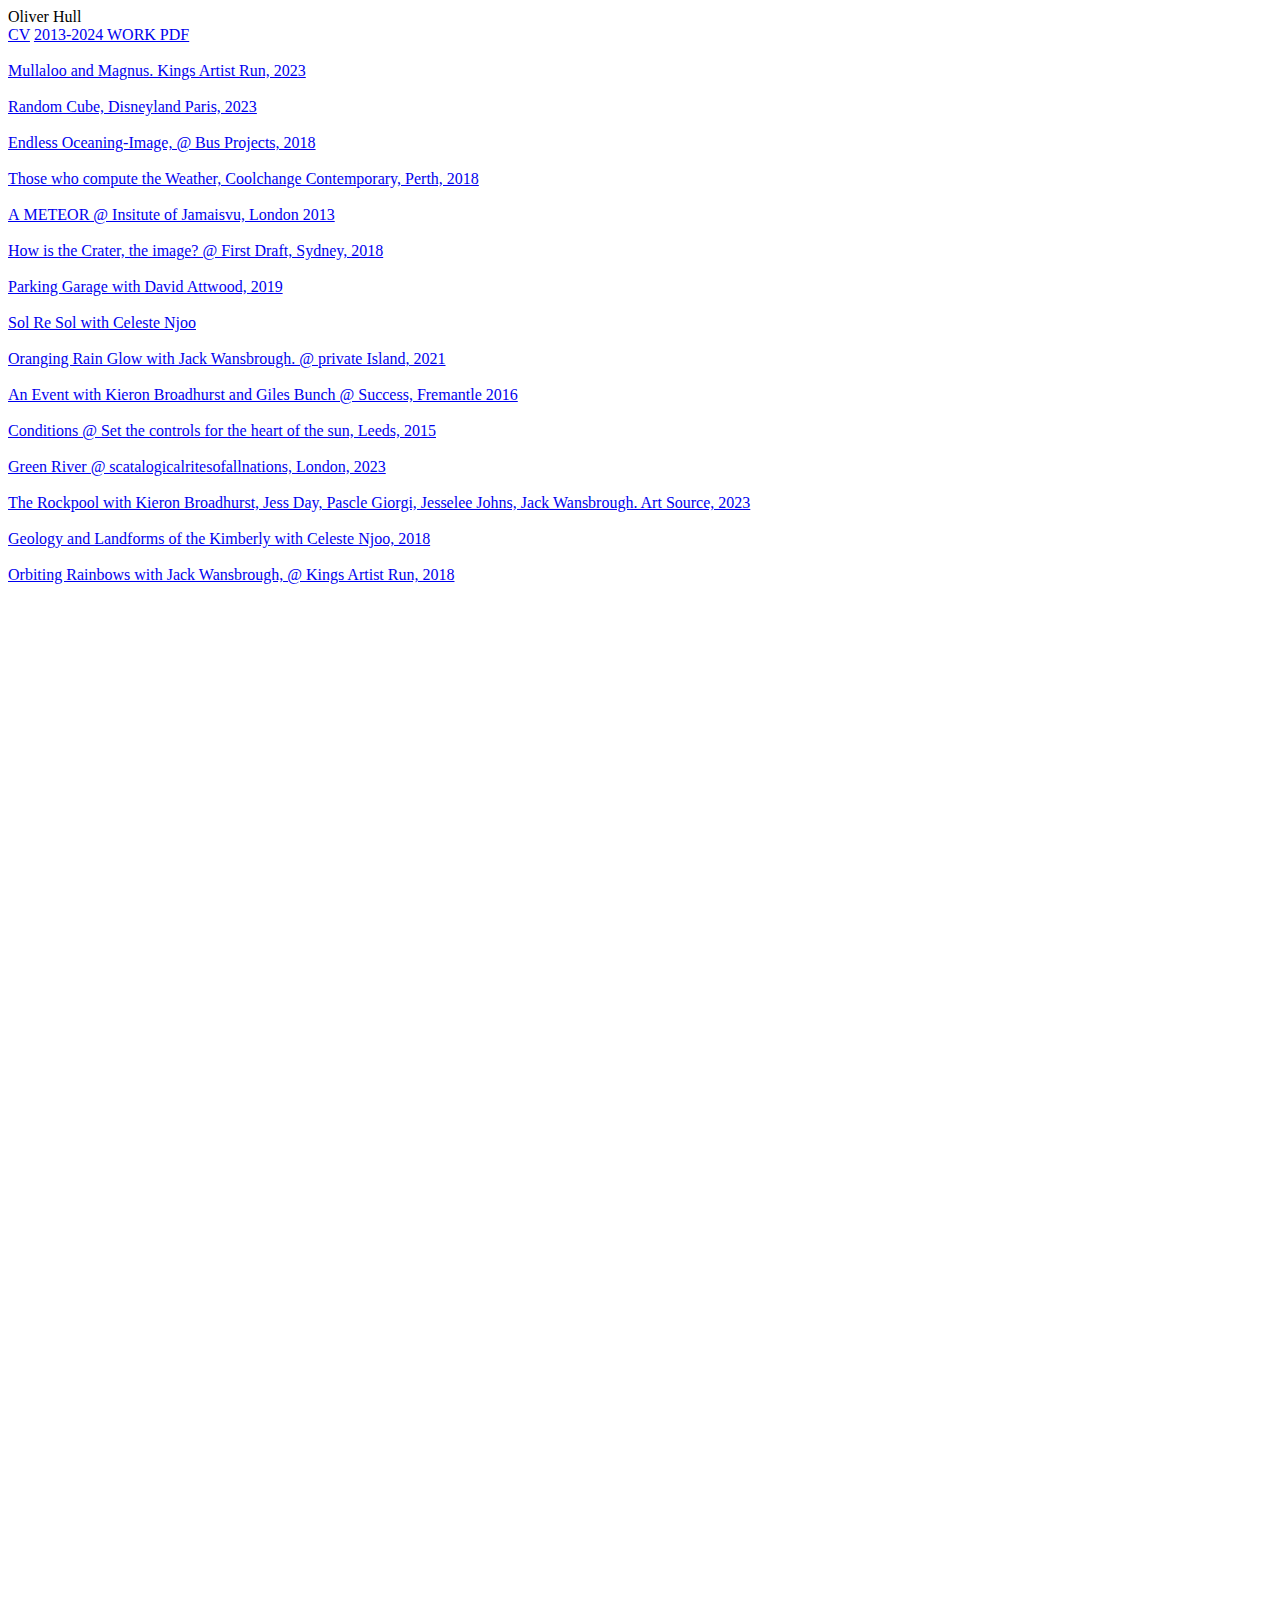
==== index.html @ e9724cec "Add files via upload" ====
<!DOCTYPE html>


<html data-wf-domain="oliverhulls-fantabulous-site.webflow.io" data-wf-page="6644260290586f4cd17d3ff1" data-wf-site="657fd5d346fa2dba9c869942" data-wf-status="1">
    <head>
        <meta charset="utf-8"/>
        <title>Oliver Hull</title>
        <meta content="Oliver Hull" property="og:title"/>
        <meta content="Oliver Hull" property="twitter:title"/>
        <meta content="width=device-width, initial-scale=1" name="viewport"/>
        <meta content="Webflow" name="generator"/>
        <link href="https://cdn.prod.website-files.com/657fd5d346fa2dba9c869942/css/oliverhulls-fantabulous-site.webflow.cbd1f068d.css" rel="stylesheet" type="text/css"/>
        <link href="https://fonts.googleapis.com" rel="preconnect"/>
        <link href="https://fonts.gstatic.com" rel="preconnect" crossorigin="anonymous"/>
        <script src="https://ajax.googleapis.com/ajax/libs/webfont/1.6.26/webfont.js" type="text/javascript"></script>
        <script type="text/javascript">
            WebFont.load({
                google: {
                    families: ["Lato:100,100italic,300,300italic,400,400italic,700,700italic,900,900italic"]
                }
            });
        </script>
        <script>
    let lastSpawnTime = 0;
    const spawnInterval = 2000; // Numbers appear every 2 seconds
    let numberOffset = 0; // Keeps track of vertical stacking

    document.addEventListener("mousemove", () => {
        let now = Date.now();
        if (now - lastSpawnTime < spawnInterval) return; // Controls spawn rate
        lastSpawnTime = now;

        const link = document.createElement("a");
        link.innerText = Math.floor(Math.random() * 10); // Random number (0-9)
        link.href = "https://en.wikipedia.org/wiki/Special:Random"; // Random Wikipedia page
        link.target = "_blank"; // Open in a new tab
        link.className = "background-number";

        // Position numbers in the top-right corner, stacking downward
        link.style.right = "10px"; // Keep them aligned to the right
        link.style.top = `${10 + numberOffset}px`; // Stack numbers downward
        numberOffset += 30; // Increase spacing for each new number

        document.body.appendChild(link);
    });
</script>

<style>
    /* Wikipedia number links */
    .background-number {
        position: absolute; /* Allows them to stack in the top-right */
        font-size: 24px;
        font-weight: bold;
        color: blue; /* Wikipedia-style link color */
        text-decoration: none;
        cursor: pointer;
        z-index: 200000000; /* Extreme z-index so they are always clickable */
    }

    /* Ensures scrolling remains enabled */
    body {
        background-color: white;
        min-height: 200vh; /* Ensures scrolling is possible */
    }
</style>

        <script type="text/javascript">
            !function(o, c) {
                var n = c.documentElement
                  , t = " w-mod-";
                n.className += t + "js",
                ("ontouchstart"in o || o.DocumentTouch && c instanceof DocumentTouch) && (n.className += t + "touch")
            }(window, document);
        </script>
        
    </head>
    <body class="body-2">
        <div class="menu_div_1">
            <div class="menu-block w-clearfix">
                <div class="title">Oliver Hull </div>
                <a href="CV.html" class="menulink">CV</a>
                <a href="#" class="menulink">2013-2024 WORK PDF</a>
                <a href="#" class="menulink">
                    <br/>
                </a>
            </div>
        </div>
        <div class="w-layout-blockcontainer container w-container">
            <a href="#" class="project_link w-inline-block">
                <img src="https://cdn.prod.website-files.com/657fd5d346fa2dba9c869942/667391ae4a3a5f58968bdd79_Oliver_Hull_Kings-ARI_June2023_PhotoSebastianKainey_3500px-2.jpg" loading="lazy" sizes="60vw" srcset="https://cdn.prod.website-files.com/657fd5d346fa2dba9c869942/667391ae4a3a5f58968bdd79_Oliver_Hull_Kings-ARI_June2023_PhotoSebastianKainey_3500px-2-p-500.jpg 500w, https://cdn.prod.website-files.com/657fd5d346fa2dba9c869942/667391ae4a3a5f58968bdd79_Oliver_Hull_Kings-ARI_June2023_PhotoSebastianKainey_3500px-2-p-800.jpg 800w, https://cdn.prod.website-files.com/657fd5d346fa2dba9c869942/667391ae4a3a5f58968bdd79_Oliver_Hull_Kings-ARI_June2023_PhotoSebastianKainey_3500px-2-p-1080.jpg 1080w, https://cdn.prod.website-files.com/657fd5d346fa2dba9c869942/667391ae4a3a5f58968bdd79_Oliver_Hull_Kings-ARI_June2023_PhotoSebastianKainey_3500px-2-p-1600.jpg 1600w, https://cdn.prod.website-files.com/657fd5d346fa2dba9c869942/667391ae4a3a5f58968bdd79_Oliver_Hull_Kings-ARI_June2023_PhotoSebastianKainey_3500px-2-p-2000.jpg 2000w, https://cdn.prod.website-files.com/657fd5d346fa2dba9c869942/667391ae4a3a5f58968bdd79_Oliver_Hull_Kings-ARI_June2023_PhotoSebastianKainey_3500px-2-p-2600.jpg 2600w, https://cdn.prod.website-files.com/657fd5d346fa2dba9c869942/667391ae4a3a5f58968bdd79_Oliver_Hull_Kings-ARI_June2023_PhotoSebastianKainey_3500px-2-p-3200.jpg 3200w, https://cdn.prod.website-files.com/657fd5d346fa2dba9c869942/667391ae4a3a5f58968bdd79_Oliver_Hull_Kings-ARI_June2023_PhotoSebastianKainey_3500px-2.jpg 3500w" alt="" class="front_page_image"/>
                <div class="main_img_text _2 blacktest">Mullaloo and Magnus. Kings Artist Run, 2023</div>
            </a>
            <a href="#" class="project_link w-inline-block">
                <img src="https://cdn.prod.website-files.com/657fd5d346fa2dba9c869942/66738449e3ac6f08f6391ef4_Oliver%20Hull_04_web.JPG" loading="lazy" sizes="60vw" srcset="https://cdn.prod.website-files.com/657fd5d346fa2dba9c869942/66738449e3ac6f08f6391ef4_Oliver%20Hull_04_web-p-500.jpg 500w, https://cdn.prod.website-files.com/657fd5d346fa2dba9c869942/66738449e3ac6f08f6391ef4_Oliver%20Hull_04_web-p-800.jpg 800w, https://cdn.prod.website-files.com/657fd5d346fa2dba9c869942/66738449e3ac6f08f6391ef4_Oliver%20Hull_04_web-p-1080.jpg 1080w, https://cdn.prod.website-files.com/657fd5d346fa2dba9c869942/66738449e3ac6f08f6391ef4_Oliver%20Hull_04_web-p-1600.jpg 1600w, https://cdn.prod.website-files.com/657fd5d346fa2dba9c869942/66738449e3ac6f08f6391ef4_Oliver%20Hull_04_web.JPG 1668w" alt="" class="front_page_image"/>
                <div class="main_img_text _2 blacktest">Random Cube, Disneyland Paris, 2023</div>
            </a>
            <a href="#" class="project_link w-inline-block">
                <img src="https://cdn.prod.website-files.com/657fd5d346fa2dba9c869942/667391eadd7f4a715ec13079_Oliver%20Hull%20-%20Endless%20Oceaning%20-%20image%20-%20Bus%20Projects-015.jpg" loading="lazy" sizes="60vw" srcset="https://cdn.prod.website-files.com/657fd5d346fa2dba9c869942/667391eadd7f4a715ec13079_Oliver%20Hull%20-%20Endless%20Oceaning%20-%20image%20-%20Bus%20Projects-015-p-500.jpg 500w, https://cdn.prod.website-files.com/657fd5d346fa2dba9c869942/667391eadd7f4a715ec13079_Oliver%20Hull%20-%20Endless%20Oceaning%20-%20image%20-%20Bus%20Projects-015-p-800.jpg 800w, https://cdn.prod.website-files.com/657fd5d346fa2dba9c869942/667391eadd7f4a715ec13079_Oliver%20Hull%20-%20Endless%20Oceaning%20-%20image%20-%20Bus%20Projects-015-p-1080.jpg 1080w, https://cdn.prod.website-files.com/657fd5d346fa2dba9c869942/667391eadd7f4a715ec13079_Oliver%20Hull%20-%20Endless%20Oceaning%20-%20image%20-%20Bus%20Projects-015-p-1600.jpg 1600w, https://cdn.prod.website-files.com/657fd5d346fa2dba9c869942/667391eadd7f4a715ec13079_Oliver%20Hull%20-%20Endless%20Oceaning%20-%20image%20-%20Bus%20Projects-015-p-2000.jpg 2000w, https://cdn.prod.website-files.com/657fd5d346fa2dba9c869942/667391eadd7f4a715ec13079_Oliver%20Hull%20-%20Endless%20Oceaning%20-%20image%20-%20Bus%20Projects-015.jpg 2126w" alt="" class="front_page_image"/>
                <div class="main_img_text _2 blacktest">Endless Oceaning-Image, @ Bus Projects, 2018</div>
            </a>
            <a href="#" class="project_link w-inline-block">
                <img src="https://cdn.prod.website-files.com/657fd5d346fa2dba9c869942/6673827488817e87fe5a9631_64_webwindchime.jpg" loading="lazy" sizes="60vw" srcset="https://cdn.prod.website-files.com/657fd5d346fa2dba9c869942/6673827488817e87fe5a9631_64_webwindchime-p-500.jpg 500w, https://cdn.prod.website-files.com/657fd5d346fa2dba9c869942/6673827488817e87fe5a9631_64_webwindchime.jpg 800w" alt="" class="front_page_image"/>
                <div class="main_img_text _2 blacktest">Those who compute the Weather, Coolchange Contemporary, Perth, 2018</div>
            </a>
            <a href="#" class="project_link w-inline-block">
                <img src="https://cdn.prod.website-files.com/657fd5d346fa2dba9c869942/667382755baf6d3729d1010f_rsz_h507_23_119.jpg" loading="lazy" sizes="60vw" srcset="https://cdn.prod.website-files.com/657fd5d346fa2dba9c869942/667382755baf6d3729d1010f_rsz_h507_23_119-p-500.jpg 500w, https://cdn.prod.website-files.com/657fd5d346fa2dba9c869942/667382755baf6d3729d1010f_rsz_h507_23_119.jpg 760w" alt="" class="front_page_image"/>
                <div class="main_img_text _2 blacktest">A METEOR @ Insitute of Jamaisvu, London 2013</div>
            </a>
            <a href="#" class="project_link w-inline-block">
                <img src="https://cdn.prod.website-files.com/657fd5d346fa2dba9c869942/667382773cd4ba666c45fa32_rsz_h509_59_214.jpg" loading="lazy" sizes="60vw" srcset="https://cdn.prod.website-files.com/657fd5d346fa2dba9c869942/667382773cd4ba666c45fa32_rsz_h509_59_214-p-500.jpg 500w, https://cdn.prod.website-files.com/657fd5d346fa2dba9c869942/667382773cd4ba666c45fa32_rsz_h509_59_214.jpg 755w" alt="" class="front_page_image"/>
                <div class="main_img_text _2 blacktest">How is the Crater, the image? @ First Draft, Sydney, 2018</div>
            </a>
            <a href="#" class="project_link w-inline-block">
                <img src="https://cdn.prod.website-files.com/657fd5d346fa2dba9c869942/66739f1f99c815144bf9b92e_Dave5(1).jpg" loading="lazy" sizes="60vw" srcset="https://cdn.prod.website-files.com/657fd5d346fa2dba9c869942/66739f1f99c815144bf9b92e_Dave5(1)-p-500.jpg 500w, https://cdn.prod.website-files.com/657fd5d346fa2dba9c869942/66739f1f99c815144bf9b92e_Dave5(1)-p-800.jpg 800w, https://cdn.prod.website-files.com/657fd5d346fa2dba9c869942/66739f1f99c815144bf9b92e_Dave5(1)-p-1080.jpg 1080w, https://cdn.prod.website-files.com/657fd5d346fa2dba9c869942/66739f1f99c815144bf9b92e_Dave5(1)-p-1600.jpg 1600w, https://cdn.prod.website-files.com/657fd5d346fa2dba9c869942/66739f1f99c815144bf9b92e_Dave5(1).jpg 1657w" alt=""/>
                <div class="main_img_text _2 blacktest">Parking Garage with David Attwood, 2019</div>
            </a>
            <a href="#" class="project_link w-inline-block">
                <img src="https://cdn.prod.website-files.com/657fd5d346fa2dba9c869942/667399362e83bc461531077c_Solresol-GIF_lowres.gif" loading="lazy" width="751" alt="" class="front_page_image"/>
                <div class="main_img_text _2 blacktest">Sol Re Sol with Celeste Njoo</div>
            </a>
            <a href="#" class="project_link w-inline-block">
                <img src="https://cdn.prod.website-files.com/657fd5d346fa2dba9c869942/66738274d2726c1551625fa2_68_Private-Island_Oranging-Rain-Glow_01.jpg" loading="lazy" sizes="60vw" srcset="https://cdn.prod.website-files.com/657fd5d346fa2dba9c869942/66738274d2726c1551625fa2_68_Private-Island_Oranging-Rain-Glow_01-p-500.jpg 500w, https://cdn.prod.website-files.com/657fd5d346fa2dba9c869942/66738274d2726c1551625fa2_68_Private-Island_Oranging-Rain-Glow_01-p-800.jpg 800w, https://cdn.prod.website-files.com/657fd5d346fa2dba9c869942/66738274d2726c1551625fa2_68_Private-Island_Oranging-Rain-Glow_01.jpg 803w" alt="" class="front_page_image"/>
                <div class="main_img_text _2 blacktest">Oranging Rain Glow with Jack Wansbrough. @ private Island, 2021</div>
            </a>
            <a href="#" class="project_link w-inline-block">
                <img src="https://cdn.prod.website-files.com/657fd5d346fa2dba9c869942/667382774869cfded8835301_rsz_h507_50_193.jpg" loading="lazy" sizes="60vw" srcset="https://cdn.prod.website-files.com/657fd5d346fa2dba9c869942/667382774869cfded8835301_rsz_h507_50_193-p-500.jpg 500w, https://cdn.prod.website-files.com/657fd5d346fa2dba9c869942/667382774869cfded8835301_rsz_h507_50_193.jpg 765w" alt="" class="front_page_image"/>
                <div class="main_img_text _2 blacktest">An Event with Kieron Broadhurst and Giles Bunch @ Success, Fremantle 2016</div>
            </a>
            <a href="#" class="project_link w-inline-block">
                <img src="https://cdn.prod.website-files.com/657fd5d346fa2dba9c869942/667392098a4349ccff3517be_rsz_h507_30_153.jpg" loading="lazy" sizes="60vw" srcset="https://cdn.prod.website-files.com/657fd5d346fa2dba9c869942/667392098a4349ccff3517be_rsz_h507_30_153-p-500.jpg 500w, https://cdn.prod.website-files.com/657fd5d346fa2dba9c869942/667392098a4349ccff3517be_rsz_h507_30_153.jpg 765w" alt="" class="front_page_image"/>
                <div class="main_img_text _2 blacktest">Conditions @ Set the controls for the heart of the sun, Leeds, 2015</div>
            </a>
            <a href="#" class="project_link w-inline-block">
                <img src="https://cdn.prod.website-files.com/657fd5d346fa2dba9c869942/667390b2120c2d627a4f93af_scat_web13.JPG" loading="lazy" sizes="60vw" srcset="https://cdn.prod.website-files.com/657fd5d346fa2dba9c869942/667390b2120c2d627a4f93af_scat_web13-p-500.jpg 500w, https://cdn.prod.website-files.com/657fd5d346fa2dba9c869942/667390b2120c2d627a4f93af_scat_web13-p-800.jpg 800w, https://cdn.prod.website-files.com/657fd5d346fa2dba9c869942/667390b2120c2d627a4f93af_scat_web13-p-1080.jpg 1080w, https://cdn.prod.website-files.com/657fd5d346fa2dba9c869942/667390b2120c2d627a4f93af_scat_web13.JPG 1500w" alt="" class="front_page_image"/>
                <div class="main_img_text _2 blacktest">Green River @ scatalogicalritesofallnations, London, 2023 </div>
            </a>
            <a href="#" class="project_link w-inline-block">
                <img src="https://cdn.prod.website-files.com/657fd5d346fa2dba9c869942/6673842ffb5e9e404c780670_The-Rock-Pool_28_web.jpg" loading="lazy" sizes="60vw" srcset="https://cdn.prod.website-files.com/657fd5d346fa2dba9c869942/6673842ffb5e9e404c780670_The-Rock-Pool_28_web-p-500.jpg 500w, https://cdn.prod.website-files.com/657fd5d346fa2dba9c869942/6673842ffb5e9e404c780670_The-Rock-Pool_28_web-p-800.jpg 800w, https://cdn.prod.website-files.com/657fd5d346fa2dba9c869942/6673842ffb5e9e404c780670_The-Rock-Pool_28_web-p-1080.jpg 1080w, https://cdn.prod.website-files.com/657fd5d346fa2dba9c869942/6673842ffb5e9e404c780670_The-Rock-Pool_28_web-p-1600.jpg 1600w, https://cdn.prod.website-files.com/657fd5d346fa2dba9c869942/6673842ffb5e9e404c780670_The-Rock-Pool_28_web-p-2000.jpg 2000w, https://cdn.prod.website-files.com/657fd5d346fa2dba9c869942/6673842ffb5e9e404c780670_The-Rock-Pool_28_web.jpg 2500w" alt="" class="front_page_image"/>
                <div class="main_img_text _2 blacktest">The Rockpool with Kieron Broadhurst, Jess Day, Pascle Giorgi, Jesselee Johns, Jack Wansbrough. Art Source, 2023</div>
            </a>
            <a href="#" class="project_link w-inline-block">
                <img src="https://cdn.prod.website-files.com/657fd5d346fa2dba9c869942/667382793d7a5081fe6ad6c3_PA19Gve.gif" loading="lazy" width="763" alt="" class="front_page_image"/>
                <div class="main_img_text _2 blacktest">Geology and Landforms of the Kimberly with Celeste Njoo, 2018</div>
            </a>
            <a href="#" class="project_link w-inline-block">
                <img src="https://cdn.prod.website-files.com/657fd5d346fa2dba9c869942/6673827760a7043ca4137d6e_rsz_h507_62_226.jpg" loading="lazy" width="763" sizes="60vw" alt="" srcset="https://cdn.prod.website-files.com/657fd5d346fa2dba9c869942/6673827760a7043ca4137d6e_rsz_h507_62_226-p-500.jpg 500w, https://cdn.prod.website-files.com/657fd5d346fa2dba9c869942/6673827760a7043ca4137d6e_rsz_h507_62_226.jpg 760w" class="front_page_image"/>
                <div class="main_img_text _2 blacktest">Orbiting Rainbows with Jack Wansbrough, @ Kings Artist Run, 2018</div>
            </a>
        </div>
        <script src="https://d3e54v103j8qbb.cloudfront.net/js/jquery-3.5.1.min.dc5e7f18c8.js?site=657fd5d346fa2dba9c869942" type="text/javascript" integrity="sha256-9/aliU8dGd2tb6OSsuzixeV4y/faTqgFtohetphbbj0=" crossorigin="anonymous"></script>
        
    </body>
</html>
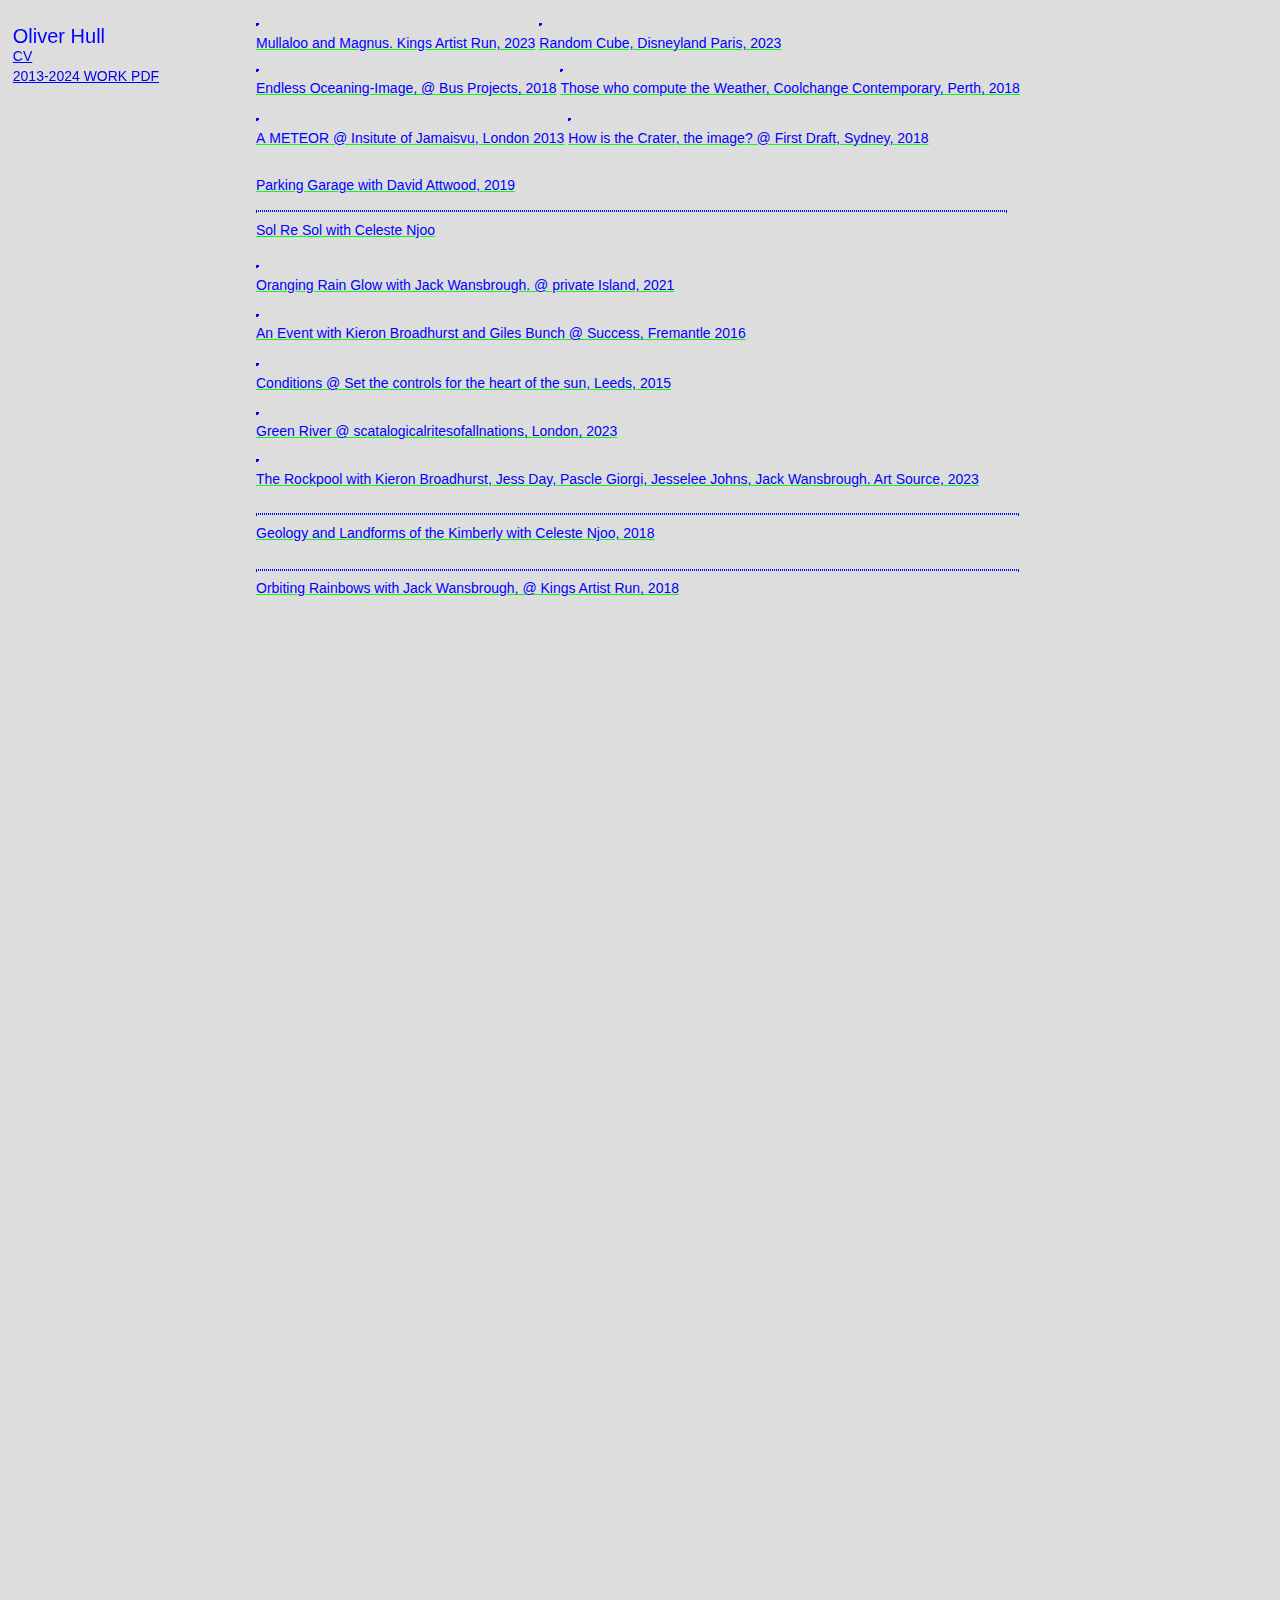
==== commit 9f26f43d: "Update index.html" ====
--- a/index.html
+++ b/index.html
@@ -9,7 +9,7 @@
         <meta content="Oliver Hull" property="twitter:title"/>
         <meta content="width=device-width, initial-scale=1" name="viewport"/>
         <meta content="Webflow" name="generator"/>
-        <link href="https://cdn.prod.website-files.com/657fd5d346fa2dba9c869942/css/oliverhulls-fantabulous-site.webflow.cbd1f068d.css" rel="stylesheet" type="text/css"/>
+        <link href="style.css" rel="stylesheet" type="text/css"/>
         <link href="https://fonts.googleapis.com" rel="preconnect"/>
         <link href="https://fonts.gstatic.com" rel="preconnect" crossorigin="anonymous"/>
         <script src="https://ajax.googleapis.com/ajax/libs/webfont/1.6.26/webfont.js" type="text/javascript"></script>
@@ -57,6 +57,10 @@
         z-index: 200000000; /* Extreme z-index so they are always clickable */
     }
 
+    .menu_div_1 {
+ z-index: 200000000;
+    }
+
     /* Ensures scrolling remains enabled */
     body {
         background-color: white;
@@ -79,7 +83,12 @@
             <div class="menu-block w-clearfix">
                 <div class="title">Oliver Hull </div>
                 <a href="CV.html" class="menulink">CV</a>
-                <a href="#" class="menulink">2013-2024 WORK PDF</a>
+                <a href="https://github.com/Oliverhull/oliverhull.github.io/raw/main/OliverHull_2024_300DPI.pdf" 
+   class="menulink" 
+   target="_blank">
+    2013-2024 WORK PDF
+</a>
+
                 <a href="#" class="menulink">
                     <br/>
                 </a>
--- a/style.css
+++ b/style.css
@@ -0,0 +1,2234 @@
+html {
+  -webkit-text-size-adjust: 100%;
+  -ms-text-size-adjust: 100%;
+  font-family: sans-serif;
+}
+
+body {
+  margin: 0;
+}
+
+article, aside, details, figcaption, figure, footer, header, hgroup, main, menu, nav, section, summary {
+  display: block;
+}
+
+audio, canvas, progress, video {
+  vertical-align: baseline;
+  display: inline-block;
+}
+
+audio:not([controls]) {
+  height: 0;
+  display: none;
+}
+
+[hidden], template {
+  display: none;
+}
+
+a {
+  background-color: #0000;
+}
+
+a:active, a:hover {
+  outline: 0;
+}
+
+abbr[title] {
+  border-bottom: 1px dotted;
+}
+
+b, strong {
+  font-weight: bold;
+}
+
+dfn {
+  font-style: italic;
+}
+
+h1 {
+  margin: .67em 0;
+  font-size: 2em;
+}
+
+mark {
+  color: #000;
+  background: #ff0;
+}
+
+small {
+  font-size: 80%;
+}
+
+sub, sup {
+  vertical-align: baseline;
+  font-size: 75%;
+  line-height: 0;
+  position: relative;
+}
+
+sup {
+  top: -.5em;
+}
+
+sub {
+  bottom: -.25em;
+}
+
+img {
+  border: 0;
+}
+
+svg:not(:root) {
+  overflow: hidden;
+}
+
+hr {
+  box-sizing: content-box;
+  height: 0;
+}
+
+pre {
+  overflow: auto;
+}
+
+code, kbd, pre, samp {
+  font-family: monospace;
+  font-size: 1em;
+}
+
+button, input, optgroup, select, textarea {
+  color: inherit;
+  font: inherit;
+  margin: 0;
+}
+
+button {
+  overflow: visible;
+}
+
+button, select {
+  text-transform: none;
+}
+
+button, html input[type="button"], input[type="reset"] {
+  -webkit-appearance: button;
+  cursor: pointer;
+}
+
+button[disabled], html input[disabled] {
+  cursor: default;
+}
+
+button::-moz-focus-inner, input::-moz-focus-inner {
+  border: 0;
+  padding: 0;
+}
+
+input {
+  line-height: normal;
+}
+
+input[type="checkbox"], input[type="radio"] {
+  box-sizing: border-box;
+  padding: 0;
+}
+
+input[type="number"]::-webkit-inner-spin-button, input[type="number"]::-webkit-outer-spin-button {
+  height: auto;
+}
+
+input[type="search"] {
+  -webkit-appearance: none;
+}
+
+input[type="search"]::-webkit-search-cancel-button, input[type="search"]::-webkit-search-decoration {
+  -webkit-appearance: none;
+}
+
+legend {
+  border: 0;
+  padding: 0;
+}
+
+textarea {
+  overflow: auto;
+}
+
+optgroup {
+  font-weight: bold;
+}
+
+table {
+  border-collapse: collapse;
+  border-spacing: 0;
+}
+
+td, th {
+  padding: 0;
+}
+
+@font-face {
+  font-family: webflow-icons;
+  src: url("[data-uri]") format("truetype");
+  font-weight: normal;
+  font-style: normal;
+}
+
+[class^="w-icon-"], [class*=" w-icon-"] {
+  speak: none;
+  font-variant: normal;
+  text-transform: none;
+  -webkit-font-smoothing: antialiased;
+  -moz-osx-font-smoothing: grayscale;
+  font-style: normal;
+  font-weight: normal;
+  line-height: 1;
+  font-family: webflow-icons !important;
+}
+
+.w-icon-slider-right:before {
+  content: "î˜€";
+}
+
+.w-icon-slider-left:before {
+  content: "î˜";
+}
+
+.w-icon-nav-menu:before {
+  content: "î˜‚";
+}
+
+.w-icon-arrow-down:before, .w-icon-dropdown-toggle:before {
+  content: "î˜ƒ";
+}
+
+.w-icon-file-upload-remove:before {
+  content: "î¤€";
+}
+
+.w-icon-file-upload-icon:before {
+  content: "î¤ƒ";
+}
+
+* {
+  box-sizing: border-box;
+}
+
+html {
+  height: 100%;
+}
+
+body {
+  color: #333;
+  background-color: #fff;
+  min-height: 100%;
+  margin: 0;
+  font-family: Arial, sans-serif;
+  font-size: 14px;
+  line-height: 20px;
+}
+
+img {
+  vertical-align: middle;
+  max-width: 100%;
+  display: inline-block;
+}
+
+html.w-mod-touch * {
+  background-attachment: scroll !important;
+}
+
+.w-block {
+  display: block;
+}
+
+.w-inline-block {
+  max-width: 100%;
+  display: inline-block;
+}
+
+.w-clearfix:before, .w-clearfix:after {
+  content: " ";
+  grid-area: 1 / 1 / 2 / 2;
+  display: table;
+}
+
+.w-clearfix:after {
+  clear: both;
+}
+
+.w-hidden {
+  display: none;
+}
+
+.w-button {
+  color: #fff;
+  line-height: inherit;
+  cursor: pointer;
+  background-color: #3898ec;
+  border: 0;
+  border-radius: 0;
+  padding: 9px 15px;
+  text-decoration: none;
+  display: inline-block;
+}
+
+input.w-button {
+  -webkit-appearance: button;
+}
+
+html[data-w-dynpage] [data-w-cloak] {
+  color: #0000 !important;
+}
+
+.w-code-block {
+  margin: unset;
+}
+
+pre.w-code-block code {
+  all: inherit;
+}
+
+.w-optimization {
+  display: contents;
+}
+
+.w-webflow-badge, .w-webflow-badge > img {
+  box-sizing: unset;
+  width: unset;
+  height: unset;
+  max-height: unset;
+  max-width: unset;
+  min-height: unset;
+  min-width: unset;
+  margin: unset;
+  padding: unset;
+  float: unset;
+  clear: unset;
+  border: unset;
+  border-radius: unset;
+  background: unset;
+  background-image: unset;
+  background-position: unset;
+  background-size: unset;
+  background-repeat: unset;
+  background-origin: unset;
+  background-clip: unset;
+  background-attachment: unset;
+  background-color: unset;
+  box-shadow: unset;
+  transform: unset;
+  direction: unset;
+  font-family: unset;
+  font-weight: unset;
+  color: unset;
+  font-size: unset;
+  line-height: unset;
+  font-style: unset;
+  font-variant: unset;
+  text-align: unset;
+  letter-spacing: unset;
+  -webkit-text-decoration: unset;
+  text-decoration: unset;
+  text-indent: unset;
+  text-transform: unset;
+  list-style-type: unset;
+  text-shadow: unset;
+  vertical-align: unset;
+  cursor: unset;
+  white-space: unset;
+  word-break: unset;
+  word-spacing: unset;
+  word-wrap: unset;
+  transition: unset;
+}
+
+.w-webflow-badge {
+  white-space: nowrap;
+  cursor: pointer;
+  box-shadow: 0 0 0 1px #0000001a, 0 1px 3px #0000001a;
+  visibility: visible !important;
+  opacity: 1 !important;
+  z-index: 2147483647 !important;
+  color: #aaadb0 !important;
+  overflow: unset !important;
+  background-color: #fff !important;
+  border-radius: 3px !important;
+  width: auto !important;
+  height: auto !important;
+  margin: 0 !important;
+  padding: 6px !important;
+  font-size: 12px !important;
+  line-height: 14px !important;
+  text-decoration: none !important;
+  display: inline-block !important;
+  position: fixed !important;
+  inset: auto 12px 12px auto !important;
+  transform: none !important;
+}
+
+.w-webflow-badge > img {
+  position: unset;
+  visibility: unset !important;
+  opacity: 1 !important;
+  vertical-align: middle !important;
+  display: inline-block !important;
+}
+
+h1, h2, h3, h4, h5, h6 {
+  margin-bottom: 10px;
+  font-weight: bold;
+}
+
+h1 {
+  margin-top: 20px;
+  font-size: 38px;
+  line-height: 44px;
+}
+
+h2 {
+  margin-top: 20px;
+  font-size: 32px;
+  line-height: 36px;
+}
+
+h3 {
+  margin-top: 20px;
+  font-size: 24px;
+  line-height: 30px;
+}
+
+h4 {
+  margin-top: 10px;
+  font-size: 18px;
+  line-height: 24px;
+}
+
+h5 {
+  margin-top: 10px;
+  font-size: 14px;
+  line-height: 20px;
+}
+
+h6 {
+  margin-top: 10px;
+  font-size: 12px;
+  line-height: 18px;
+}
+
+p {
+  margin-top: 0;
+  margin-bottom: 10px;
+}
+
+blockquote {
+  border-left: 5px solid #e2e2e2;
+  margin: 0 0 10px;
+  padding: 10px 20px;
+  font-size: 18px;
+  line-height: 22px;
+}
+
+figure {
+  margin: 0 0 10px;
+}
+
+figcaption {
+  text-align: center;
+  margin-top: 5px;
+}
+
+ul, ol {
+  margin-top: 0;
+  margin-bottom: 10px;
+  padding-left: 40px;
+}
+
+.w-list-unstyled {
+  padding-left: 0;
+  list-style: none;
+}
+
+.w-embed:before, .w-embed:after {
+  content: " ";
+  grid-area: 1 / 1 / 2 / 2;
+  display: table;
+}
+
+.w-embed:after {
+  clear: both;
+}
+
+.w-video {
+  width: 100%;
+  padding: 0;
+  position: relative;
+}
+
+.w-video iframe, .w-video object, .w-video embed {
+  border: none;
+  width: 100%;
+  height: 100%;
+  position: absolute;
+  top: 0;
+  left: 0;
+}
+
+fieldset {
+  border: 0;
+  margin: 0;
+  padding: 0;
+}
+
+button, [type="button"], [type="reset"] {
+  cursor: pointer;
+  -webkit-appearance: button;
+  border: 0;
+}
+
+.w-form {
+  margin: 0 0 15px;
+}
+
+.w-form-done {
+  text-align: center;
+  background-color: #ddd;
+  padding: 20px;
+  display: none;
+}
+
+.w-form-fail {
+  background-color: #ffdede;
+  margin-top: 10px;
+  padding: 10px;
+  display: none;
+}
+
+label {
+  margin-bottom: 5px;
+  font-weight: bold;
+  display: block;
+}
+
+.w-input, .w-select {
+  color: #333;
+  vertical-align: middle;
+  background-color: #fff;
+  border: 1px solid #ccc;
+  width: 100%;
+  height: 38px;
+  margin-bottom: 10px;
+  padding: 8px 12px;
+  font-size: 14px;
+  line-height: 1.42857;
+  display: block;
+}
+
+.w-input::placeholder, .w-select::placeholder {
+  color: #999;
+}
+
+.w-input:focus, .w-select:focus {
+  border-color: #3898ec;
+  outline: 0;
+}
+
+.w-input[disabled], .w-select[disabled], .w-input[readonly], .w-select[readonly], fieldset[disabled] .w-input, fieldset[disabled] .w-select {
+  cursor: not-allowed;
+}
+
+.w-input[disabled]:not(.w-input-disabled), .w-select[disabled]:not(.w-input-disabled), .w-input[readonly], .w-select[readonly], fieldset[disabled]:not(.w-input-disabled) .w-input, fieldset[disabled]:not(.w-input-disabled) .w-select {
+  background-color: #eee;
+}
+
+textarea.w-input, textarea.w-select {
+  height: auto;
+}
+
+.w-select {
+  background-color: #f3f3f3;
+}
+
+.w-select[multiple] {
+  height: auto;
+}
+
+.w-form-label {
+  cursor: pointer;
+  margin-bottom: 0;
+  font-weight: normal;
+  display: inline-block;
+}
+
+.w-radio {
+  margin-bottom: 5px;
+  padding-left: 20px;
+  display: block;
+}
+
+.w-radio:before, .w-radio:after {
+  content: " ";
+  grid-area: 1 / 1 / 2 / 2;
+  display: table;
+}
+
+.w-radio:after {
+  clear: both;
+}
+
+.w-radio-input {
+  float: left;
+  margin: 3px 0 0 -20px;
+  line-height: normal;
+}
+
+.w-file-upload {
+  margin-bottom: 10px;
+  display: block;
+}
+
+.w-file-upload-input {
+  opacity: 0;
+  z-index: -100;
+  width: .1px;
+  height: .1px;
+  position: absolute;
+  overflow: hidden;
+}
+
+.w-file-upload-default, .w-file-upload-uploading, .w-file-upload-success {
+  color: #333;
+  display: inline-block;
+}
+
+.w-file-upload-error {
+  margin-top: 10px;
+  display: block;
+}
+
+.w-file-upload-default.w-hidden, .w-file-upload-uploading.w-hidden, .w-file-upload-error.w-hidden, .w-file-upload-success.w-hidden {
+  display: none;
+}
+
+.w-file-upload-uploading-btn {
+  cursor: pointer;
+  background-color: #fafafa;
+  border: 1px solid #ccc;
+  margin: 0;
+  padding: 8px 12px;
+  font-size: 14px;
+  font-weight: normal;
+  display: flex;
+}
+
+.w-file-upload-file {
+  background-color: #fafafa;
+  border: 1px solid #ccc;
+  flex-grow: 1;
+  justify-content: space-between;
+  margin: 0;
+  padding: 8px 9px 8px 11px;
+  display: flex;
+}
+
+.w-file-upload-file-name {
+  font-size: 14px;
+  font-weight: normal;
+  display: block;
+}
+
+.w-file-remove-link {
+  cursor: pointer;
+  width: auto;
+  height: auto;
+  margin-top: 3px;
+  margin-left: 10px;
+  padding: 3px;
+  display: block;
+}
+
+.w-icon-file-upload-remove {
+  margin: auto;
+  font-size: 10px;
+}
+
+.w-file-upload-error-msg {
+  color: #ea384c;
+  padding: 2px 0;
+  display: inline-block;
+}
+
+.w-file-upload-info {
+  padding: 0 12px;
+  line-height: 38px;
+  display: inline-block;
+}
+
+.w-file-upload-label {
+  cursor: pointer;
+  background-color: #fafafa;
+  border: 1px solid #ccc;
+  margin: 0;
+  padding: 8px 12px;
+  font-size: 14px;
+  font-weight: normal;
+  display: inline-block;
+}
+
+.w-icon-file-upload-icon, .w-icon-file-upload-uploading {
+  width: 20px;
+  margin-right: 8px;
+  display: inline-block;
+}
+
+.w-icon-file-upload-uploading {
+  height: 20px;
+}
+
+.w-container {
+  max-width: 940px;
+  margin-left: auto;
+  margin-right: auto;
+}
+
+.w-container:before, .w-container:after {
+  content: " ";
+  grid-area: 1 / 1 / 2 / 2;
+  display: table;
+}
+
+.w-container:after {
+  clear: both;
+}
+
+.w-container .w-row {
+  margin-left: -10px;
+  margin-right: -10px;
+}
+
+.w-row:before, .w-row:after {
+  content: " ";
+  grid-area: 1 / 1 / 2 / 2;
+  display: table;
+}
+
+.w-row:after {
+  clear: both;
+}
+
+.w-row .w-row {
+  margin-left: 0;
+  margin-right: 0;
+}
+
+.w-col {
+  float: left;
+  width: 100%;
+  min-height: 1px;
+  padding-left: 10px;
+  padding-right: 10px;
+  position: relative;
+}
+
+.w-col .w-col {
+  padding-left: 0;
+  padding-right: 0;
+}
+
+.w-col-1 {
+  width: 8.33333%;
+}
+
+.w-col-2 {
+  width: 16.6667%;
+}
+
+.w-col-3 {
+  width: 25%;
+}
+
+.w-col-4 {
+  width: 33.3333%;
+}
+
+.w-col-5 {
+  width: 41.6667%;
+}
+
+.w-col-6 {
+  width: 50%;
+}
+
+.w-col-7 {
+  width: 58.3333%;
+}
+
+.w-col-8 {
+  width: 66.6667%;
+}
+
+.w-col-9 {
+  width: 75%;
+}
+
+.w-col-10 {
+  width: 83.3333%;
+}
+
+.w-col-11 {
+  width: 91.6667%;
+}
+
+.w-col-12 {
+  width: 100%;
+}
+
+.w-hidden-main {
+  display: none !important;
+}
+
+@media screen and (max-width: 991px) {
+  .w-container {
+    max-width: 728px;
+  }
+
+  .w-hidden-main {
+    display: inherit !important;
+  }
+
+  .w-hidden-medium {
+    display: none !important;
+  }
+
+  .w-col-medium-1 {
+    width: 8.33333%;
+  }
+
+  .w-col-medium-2 {
+    width: 16.6667%;
+  }
+
+  .w-col-medium-3 {
+    width: 25%;
+  }
+
+  .w-col-medium-4 {
+    width: 33.3333%;
+  }
+
+  .w-col-medium-5 {
+    width: 41.6667%;
+  }
+
+  .w-col-medium-6 {
+    width: 50%;
+  }
+
+  .w-col-medium-7 {
+    width: 58.3333%;
+  }
+
+  .w-col-medium-8 {
+    width: 66.6667%;
+  }
+
+  .w-col-medium-9 {
+    width: 75%;
+  }
+
+  .w-col-medium-10 {
+    width: 83.3333%;
+  }
+
+  .w-col-medium-11 {
+    width: 91.6667%;
+  }
+
+  .w-col-medium-12 {
+    width: 100%;
+  }
+
+  .w-col-stack {
+    width: 100%;
+    left: auto;
+    right: auto;
+  }
+}
+
+@media screen and (max-width: 767px) {
+  .w-hidden-main, .w-hidden-medium {
+    display: inherit !important;
+  }
+
+  .w-hidden-small {
+    display: none !important;
+  }
+
+  .w-row, .w-container .w-row {
+    margin-left: 0;
+    margin-right: 0;
+  }
+
+  .w-col {
+    width: 100%;
+    left: auto;
+    right: auto;
+  }
+
+  .w-col-small-1 {
+    width: 8.33333%;
+  }
+
+  .w-col-small-2 {
+    width: 16.6667%;
+  }
+
+  .w-col-small-3 {
+    width: 25%;
+  }
+
+  .w-col-small-4 {
+    width: 33.3333%;
+  }
+
+  .w-col-small-5 {
+    width: 41.6667%;
+  }
+
+  .w-col-small-6 {
+    width: 50%;
+  }
+
+  .w-col-small-7 {
+    width: 58.3333%;
+  }
+
+  .w-col-small-8 {
+    width: 66.6667%;
+  }
+
+  .w-col-small-9 {
+    width: 75%;
+  }
+
+  .w-col-small-10 {
+    width: 83.3333%;
+  }
+
+  .w-col-small-11 {
+    width: 91.6667%;
+  }
+
+  .w-col-small-12 {
+    width: 100%;
+  }
+}
+
+@media screen and (max-width: 479px) {
+  .w-container {
+    max-width: none;
+  }
+
+  .w-hidden-main, .w-hidden-medium, .w-hidden-small {
+    display: inherit !important;
+  }
+
+  .w-hidden-tiny {
+    display: none !important;
+  }
+
+  .w-col {
+    width: 100%;
+  }
+
+  .w-col-tiny-1 {
+    width: 8.33333%;
+  }
+
+  .w-col-tiny-2 {
+    width: 16.6667%;
+  }
+
+  .w-col-tiny-3 {
+    width: 25%;
+  }
+
+  .w-col-tiny-4 {
+    width: 33.3333%;
+  }
+
+  .w-col-tiny-5 {
+    width: 41.6667%;
+  }
+
+  .w-col-tiny-6 {
+    width: 50%;
+  }
+
+  .w-col-tiny-7 {
+    width: 58.3333%;
+  }
+
+  .w-col-tiny-8 {
+    width: 66.6667%;
+  }
+
+  .w-col-tiny-9 {
+    width: 75%;
+  }
+
+  .w-col-tiny-10 {
+    width: 83.3333%;
+  }
+
+  .w-col-tiny-11 {
+    width: 91.6667%;
+  }
+
+  .w-col-tiny-12 {
+    width: 100%;
+  }
+}
+
+.w-widget {
+  position: relative;
+}
+
+.w-widget-map {
+  width: 100%;
+  height: 400px;
+}
+
+.w-widget-map label {
+  width: auto;
+  display: inline;
+}
+
+.w-widget-map img {
+  max-width: inherit;
+}
+
+.w-widget-map .gm-style-iw {
+  text-align: center;
+}
+
+.w-widget-map .gm-style-iw > button {
+  display: none !important;
+}
+
+.w-widget-twitter {
+  overflow: hidden;
+}
+
+.w-widget-twitter-count-shim {
+  vertical-align: top;
+  text-align: center;
+  background: #fff;
+  border: 1px solid #758696;
+  border-radius: 3px;
+  width: 28px;
+  height: 20px;
+  display: inline-block;
+  position: relative;
+}
+
+.w-widget-twitter-count-shim * {
+  pointer-events: none;
+  -webkit-user-select: none;
+  user-select: none;
+}
+
+.w-widget-twitter-count-shim .w-widget-twitter-count-inner {
+  text-align: center;
+  color: #999;
+  font-family: serif;
+  font-size: 15px;
+  line-height: 12px;
+  position: relative;
+}
+
+.w-widget-twitter-count-shim .w-widget-twitter-count-clear {
+  display: block;
+  position: relative;
+}
+
+.w-widget-twitter-count-shim.w--large {
+  width: 36px;
+  height: 28px;
+}
+
+.w-widget-twitter-count-shim.w--large .w-widget-twitter-count-inner {
+  font-size: 18px;
+  line-height: 18px;
+}
+
+.w-widget-twitter-count-shim:not(.w--vertical) {
+  margin-left: 5px;
+  margin-right: 8px;
+}
+
+.w-widget-twitter-count-shim:not(.w--vertical).w--large {
+  margin-left: 6px;
+}
+
+.w-widget-twitter-count-shim:not(.w--vertical):before, .w-widget-twitter-count-shim:not(.w--vertical):after {
+  content: " ";
+  pointer-events: none;
+  border: solid #0000;
+  width: 0;
+  height: 0;
+  position: absolute;
+  top: 50%;
+  left: 0;
+}
+
+.w-widget-twitter-count-shim:not(.w--vertical):before {
+  border-width: 4px;
+  border-color: #75869600 #5d6c7b #75869600 #75869600;
+  margin-top: -4px;
+  margin-left: -9px;
+}
+
+.w-widget-twitter-count-shim:not(.w--vertical).w--large:before {
+  border-width: 5px;
+  margin-top: -5px;
+  margin-left: -10px;
+}
+
+.w-widget-twitter-count-shim:not(.w--vertical):after {
+  border-width: 4px;
+  border-color: #fff0 #fff #fff0 #fff0;
+  margin-top: -4px;
+  margin-left: -8px;
+}
+
+.w-widget-twitter-count-shim:not(.w--vertical).w--large:after {
+  border-width: 5px;
+  margin-top: -5px;
+  margin-left: -9px;
+}
+
+.w-widget-twitter-count-shim.w--vertical {
+  width: 61px;
+  height: 33px;
+  margin-bottom: 8px;
+}
+
+.w-widget-twitter-count-shim.w--vertical:before, .w-widget-twitter-count-shim.w--vertical:after {
+  content: " ";
+  pointer-events: none;
+  border: solid #0000;
+  width: 0;
+  height: 0;
+  position: absolute;
+  top: 100%;
+  left: 50%;
+}
+
+.w-widget-twitter-count-shim.w--vertical:before {
+  border-width: 5px;
+  border-color: #5d6c7b #75869600 #75869600;
+  margin-left: -5px;
+}
+
+.w-widget-twitter-count-shim.w--vertical:after {
+  border-width: 4px;
+  border-color: #fff #fff0 #fff0;
+  margin-left: -4px;
+}
+
+.w-widget-twitter-count-shim.w--vertical .w-widget-twitter-count-inner {
+  font-size: 18px;
+  line-height: 22px;
+}
+
+.w-widget-twitter-count-shim.w--vertical.w--large {
+  width: 76px;
+}
+
+.w-background-video {
+  color: #fff;
+  height: 500px;
+  position: relative;
+  overflow: hidden;
+}
+
+.w-background-video > video {
+  object-fit: cover;
+  z-index: -100;
+  background-position: 50%;
+  background-size: cover;
+  width: 100%;
+  height: 100%;
+  margin: auto;
+  position: absolute;
+  inset: -100%;
+}
+
+.w-background-video > video::-webkit-media-controls-start-playback-button {
+  -webkit-appearance: none;
+  display: none !important;
+}
+
+.w-background-video--control {
+  background-color: #0000;
+  padding: 0;
+  position: absolute;
+  bottom: 1em;
+  right: 1em;
+}
+
+.w-background-video--control > [hidden] {
+  display: none !important;
+}
+
+.w-slider {
+  text-align: center;
+  clear: both;
+  -webkit-tap-highlight-color: #0000;
+  tap-highlight-color: #0000;
+  background: #ddd;
+  height: 300px;
+  position: relative;
+}
+
+.w-slider-mask {
+  z-index: 1;
+  white-space: nowrap;
+  height: 100%;
+  display: block;
+  position: relative;
+  left: 0;
+  right: 0;
+  overflow: hidden;
+}
+
+.w-slide {
+  vertical-align: top;
+  white-space: normal;
+  text-align: left;
+  width: 100%;
+  height: 100%;
+  display: inline-block;
+  position: relative;
+}
+
+.w-slider-nav {
+  z-index: 2;
+  text-align: center;
+  -webkit-tap-highlight-color: #0000;
+  tap-highlight-color: #0000;
+  height: 40px;
+  margin: auto;
+  padding-top: 10px;
+  position: absolute;
+  inset: auto 0 0;
+}
+
+.w-slider-nav.w-round > div {
+  border-radius: 100%;
+}
+
+.w-slider-nav.w-num > div {
+  font-size: inherit;
+  line-height: inherit;
+  width: auto;
+  height: auto;
+  padding: .2em .5em;
+}
+
+.w-slider-nav.w-shadow > div {
+  box-shadow: 0 0 3px #3336;
+}
+
+.w-slider-nav-invert {
+  color: #fff;
+}
+
+.w-slider-nav-invert > div {
+  background-color: #2226;
+}
+
+.w-slider-nav-invert > div.w-active {
+  background-color: #222;
+}
+
+.w-slider-dot {
+  cursor: pointer;
+  background-color: #fff6;
+  width: 1em;
+  height: 1em;
+  margin: 0 3px .5em;
+  transition: background-color .1s, color .1s;
+  display: inline-block;
+  position: relative;
+}
+
+.w-slider-dot.w-active {
+  background-color: #fff;
+}
+
+.w-slider-dot:focus {
+  outline: none;
+  box-shadow: 0 0 0 2px #fff;
+}
+
+.w-slider-dot:focus.w-active {
+  box-shadow: none;
+}
+
+.w-slider-arrow-left, .w-slider-arrow-right {
+  cursor: pointer;
+  color: #fff;
+  -webkit-tap-highlight-color: #0000;
+  tap-highlight-color: #0000;
+  -webkit-user-select: none;
+  user-select: none;
+  width: 80px;
+  margin: auto;
+  font-size: 40px;
+  position: absolute;
+  inset: 0;
+  overflow: hidden;
+}
+
+.w-slider-arrow-left [class^="w-icon-"], .w-slider-arrow-right [class^="w-icon-"], .w-slider-arrow-left [class*=" w-icon-"], .w-slider-arrow-right [class*=" w-icon-"] {
+  position: absolute;
+}
+
+.w-slider-arrow-left:focus, .w-slider-arrow-right:focus {
+  outline: 0;
+}
+
+.w-slider-arrow-left {
+  z-index: 3;
+  right: auto;
+}
+
+.w-slider-arrow-right {
+  z-index: 4;
+  left: auto;
+}
+
+.w-icon-slider-left, .w-icon-slider-right {
+  width: 1em;
+  height: 1em;
+  margin: auto;
+  inset: 0;
+}
+
+.w-slider-aria-label {
+  clip: rect(0 0 0 0);
+  border: 0;
+  width: 1px;
+  height: 1px;
+  margin: -1px;
+  padding: 0;
+  position: absolute;
+  overflow: hidden;
+}
+
+.w-slider-force-show {
+  display: block !important;
+}
+
+.w-dropdown {
+  text-align: left;
+  z-index: 900;
+  margin-left: auto;
+  margin-right: auto;
+  display: inline-block;
+  position: relative;
+}
+
+.w-dropdown-btn, .w-dropdown-toggle, .w-dropdown-link {
+  vertical-align: top;
+  color: #222;
+  text-align: left;
+  white-space: nowrap;
+  margin-left: auto;
+  margin-right: auto;
+  padding: 20px;
+  text-decoration: none;
+  position: relative;
+}
+
+.w-dropdown-toggle {
+  -webkit-user-select: none;
+  user-select: none;
+  cursor: pointer;
+  padding-right: 40px;
+  display: inline-block;
+}
+
+.w-dropdown-toggle:focus {
+  outline: 0;
+}
+
+.w-icon-dropdown-toggle {
+  width: 1em;
+  height: 1em;
+  margin: auto 20px auto auto;
+  position: absolute;
+  top: 0;
+  bottom: 0;
+  right: 0;
+}
+
+.w-dropdown-list {
+  background: #ddd;
+  min-width: 100%;
+  display: none;
+  position: absolute;
+}
+
+.w-dropdown-list.w--open {
+  display: block;
+}
+
+.w-dropdown-link {
+  color: #222;
+  padding: 10px 20px;
+  display: block;
+}
+
+.w-dropdown-link.w--current {
+  color: #0082f3;
+}
+
+.w-dropdown-link:focus {
+  outline: 0;
+}
+
+@media screen and (max-width: 767px) {
+  .w-nav-brand {
+    padding-left: 10px;
+  }
+}
+
+.w-lightbox-backdrop {
+  cursor: auto;
+  letter-spacing: normal;
+  text-indent: 0;
+  text-shadow: none;
+  text-transform: none;
+  visibility: visible;
+  white-space: normal;
+  word-break: normal;
+  word-spacing: normal;
+  word-wrap: normal;
+  color: #fff;
+  text-align: center;
+  z-index: 2000;
+  opacity: 0;
+  -webkit-user-select: none;
+  -moz-user-select: none;
+  -webkit-tap-highlight-color: transparent;
+  background: #000000e6;
+  outline: 0;
+  font-family: Helvetica Neue, Helvetica, Ubuntu, Segoe UI, Verdana, sans-serif;
+  font-size: 17px;
+  font-style: normal;
+  font-weight: 300;
+  line-height: 1.2;
+  list-style: disc;
+  position: fixed;
+  inset: 0;
+  -webkit-transform: translate(0);
+}
+
+.w-lightbox-backdrop, .w-lightbox-container {
+  -webkit-overflow-scrolling: touch;
+  height: 100%;
+  overflow: auto;
+}
+
+.w-lightbox-content {
+  height: 100vh;
+  position: relative;
+  overflow: hidden;
+}
+
+.w-lightbox-view {
+  opacity: 0;
+  width: 100vw;
+  height: 100vh;
+  position: absolute;
+}
+
+.w-lightbox-view:before {
+  content: "";
+  height: 100vh;
+}
+
+.w-lightbox-group, .w-lightbox-group .w-lightbox-view, .w-lightbox-group .w-lightbox-view:before {
+  height: 86vh;
+}
+
+.w-lightbox-frame, .w-lightbox-view:before {
+  vertical-align: middle;
+  display: inline-block;
+}
+
+.w-lightbox-figure {
+  margin: 0;
+  position: relative;
+}
+
+.w-lightbox-group .w-lightbox-figure {
+  cursor: pointer;
+}
+
+.w-lightbox-img {
+  width: auto;
+  max-width: none;
+  height: auto;
+}
+
+.w-lightbox-image {
+  float: none;
+  max-width: 100vw;
+  max-height: 100vh;
+  display: block;
+}
+
+.w-lightbox-group .w-lightbox-image {
+  max-height: 86vh;
+}
+
+.w-lightbox-caption {
+  text-align: left;
+  text-overflow: ellipsis;
+  white-space: nowrap;
+  background: #0006;
+  padding: .5em 1em;
+  position: absolute;
+  bottom: 0;
+  left: 0;
+  right: 0;
+  overflow: hidden;
+}
+
+.w-lightbox-embed {
+  width: 100%;
+  height: 100%;
+  position: absolute;
+  inset: 0;
+}
+
+.w-lightbox-control {
+  cursor: pointer;
+  background-position: center;
+  background-repeat: no-repeat;
+  background-size: 24px;
+  width: 4em;
+  transition: all .3s;
+  position: absolute;
+  top: 0;
+}
+
+.w-lightbox-left {
+  background-image: url("[data-uri]");
+  display: none;
+  bottom: 0;
+  left: 0;
+}
+
+.w-lightbox-right {
+  background-image: url("[data-uri]");
+  display: none;
+  bottom: 0;
+  right: 0;
+}
+
+.w-lightbox-close {
+  background-image: url("[data-uri]");
+  background-size: 18px;
+  height: 2.6em;
+  right: 0;
+}
+
+.w-lightbox-strip {
+  white-space: nowrap;
+  padding: 0 1vh;
+  line-height: 0;
+  position: absolute;
+  bottom: 0;
+  left: 0;
+  right: 0;
+  overflow: auto hidden;
+}
+
+.w-lightbox-item {
+  box-sizing: content-box;
+  cursor: pointer;
+  width: 10vh;
+  padding: 2vh 1vh;
+  display: inline-block;
+  -webkit-transform: translate3d(0, 0, 0);
+}
+
+.w-lightbox-active {
+  opacity: .3;
+}
+
+.w-lightbox-thumbnail {
+  background: #222;
+  height: 10vh;
+  position: relative;
+  overflow: hidden;
+}
+
+.w-lightbox-thumbnail-image {
+  position: absolute;
+  top: 0;
+  left: 0;
+}
+
+.w-lightbox-thumbnail .w-lightbox-tall {
+  width: 100%;
+  top: 50%;
+  transform: translate(0, -50%);
+}
+
+.w-lightbox-thumbnail .w-lightbox-wide {
+  height: 100%;
+  left: 50%;
+  transform: translate(-50%);
+}
+
+.w-lightbox-spinner {
+  box-sizing: border-box;
+  border: 5px solid #0006;
+  border-radius: 50%;
+  width: 40px;
+  height: 40px;
+  margin-top: -20px;
+  margin-left: -20px;
+  animation: .8s linear infinite spin;
+  position: absolute;
+  top: 50%;
+  left: 50%;
+}
+
+.w-lightbox-spinner:after {
+  content: "";
+  border: 3px solid #0000;
+  border-bottom-color: #fff;
+  border-radius: 50%;
+  position: absolute;
+  inset: -4px;
+}
+
+.w-lightbox-hide {
+  display: none;
+}
+
+.w-lightbox-noscroll {
+  overflow: hidden;
+}
+
+@media (min-width: 768px) {
+  .w-lightbox-content {
+    height: 96vh;
+    margin-top: 2vh;
+  }
+
+  .w-lightbox-view, .w-lightbox-view:before {
+    height: 96vh;
+  }
+
+  .w-lightbox-group, .w-lightbox-group .w-lightbox-view, .w-lightbox-group .w-lightbox-view:before {
+    height: 84vh;
+  }
+
+  .w-lightbox-image {
+    max-width: 96vw;
+    max-height: 96vh;
+  }
+
+  .w-lightbox-group .w-lightbox-image {
+    max-width: 82.3vw;
+    max-height: 84vh;
+  }
+
+  .w-lightbox-left, .w-lightbox-right {
+    opacity: .5;
+    display: block;
+  }
+
+  .w-lightbox-close {
+    opacity: .8;
+  }
+
+  .w-lightbox-control:hover {
+    opacity: 1;
+  }
+}
+
+.w-lightbox-inactive, .w-lightbox-inactive:hover {
+  opacity: 0;
+}
+
+.w-richtext:before, .w-richtext:after {
+  content: " ";
+  grid-area: 1 / 1 / 2 / 2;
+  display: table;
+}
+
+.w-richtext:after {
+  clear: both;
+}
+
+.w-richtext[contenteditable="true"]:before, .w-richtext[contenteditable="true"]:after {
+  white-space: initial;
+}
+
+.w-richtext ol, .w-richtext ul {
+  overflow: hidden;
+}
+
+.w-richtext .w-richtext-figure-selected.w-richtext-figure-type-video div:after, .w-richtext .w-richtext-figure-selected[data-rt-type="video"] div:after, .w-richtext .w-richtext-figure-selected.w-richtext-figure-type-image div, .w-richtext .w-richtext-figure-selected[data-rt-type="image"] div {
+  outline: 2px solid #2895f7;
+}
+
+.w-richtext figure.w-richtext-figure-type-video > div:after, .w-richtext figure[data-rt-type="video"] > div:after {
+  content: "";
+  display: none;
+  position: absolute;
+  inset: 0;
+}
+
+.w-richtext figure {
+  max-width: 60%;
+  position: relative;
+}
+
+.w-richtext figure > div:before {
+  cursor: default !important;
+}
+
+.w-richtext figure img {
+  width: 100%;
+}
+
+.w-richtext figure figcaption.w-richtext-figcaption-placeholder {
+  opacity: .6;
+}
+
+.w-richtext figure div {
+  color: #0000;
+  font-size: 0;
+}
+
+.w-richtext figure.w-richtext-figure-type-image, .w-richtext figure[data-rt-type="image"] {
+  display: table;
+}
+
+.w-richtext figure.w-richtext-figure-type-image > div, .w-richtext figure[data-rt-type="image"] > div {
+  display: inline-block;
+}
+
+.w-richtext figure.w-richtext-figure-type-image > figcaption, .w-richtext figure[data-rt-type="image"] > figcaption {
+  caption-side: bottom;
+  display: table-caption;
+}
+
+.w-richtext figure.w-richtext-figure-type-video, .w-richtext figure[data-rt-type="video"] {
+  width: 60%;
+  height: 0;
+}
+
+.w-richtext figure.w-richtext-figure-type-video iframe, .w-richtext figure[data-rt-type="video"] iframe {
+  width: 100%;
+  height: 100%;
+  position: absolute;
+  top: 0;
+  left: 0;
+}
+
+.w-richtext figure.w-richtext-figure-type-video > div, .w-richtext figure[data-rt-type="video"] > div {
+  width: 100%;
+}
+
+.w-richtext figure.w-richtext-align-center {
+  clear: both;
+  margin-left: auto;
+  margin-right: auto;
+}
+
+.w-richtext figure.w-richtext-align-center.w-richtext-figure-type-image > div, .w-richtext figure.w-richtext-align-center[data-rt-type="image"] > div {
+  max-width: 100%;
+}
+
+.w-richtext figure.w-richtext-align-normal {
+  clear: both;
+}
+
+.w-richtext figure.w-richtext-align-fullwidth {
+  text-align: center;
+  clear: both;
+  width: 100%;
+  max-width: 100%;
+  margin-left: auto;
+  margin-right: auto;
+  display: block;
+}
+
+.w-richtext figure.w-richtext-align-fullwidth > div {
+  padding-bottom: inherit;
+  display: inline-block;
+}
+
+.w-richtext figure.w-richtext-align-fullwidth > figcaption {
+  display: block;
+}
+
+.w-richtext figure.w-richtext-align-floatleft {
+  float: left;
+  clear: none;
+  margin-right: 15px;
+}
+
+.w-richtext figure.w-richtext-align-floatright {
+  float: right;
+  clear: none;
+  margin-left: 15px;
+}
+
+.w-nav {
+  z-index: 1000;
+  background: #ddd;
+  position: relative;
+}
+
+.w-nav:before, .w-nav:after {
+  content: " ";
+  grid-area: 1 / 1 / 2 / 2;
+  display: table;
+}
+
+.w-nav:after {
+  clear: both;
+}
+
+.w-nav-brand {
+  float: left;
+  color: #333;
+  text-decoration: none;
+  position: relative;
+}
+
+.w-nav-link {
+  vertical-align: top;
+  color: #222;
+  text-align: left;
+  margin-left: auto;
+  margin-right: auto;
+  padding: 20px;
+  text-decoration: none;
+  display: inline-block;
+  position: relative;
+}
+
+.w-nav-link.w--current {
+  color: #0082f3;
+}
+
+.w-nav-menu {
+  float: right;
+  position: relative;
+}
+
+[data-nav-menu-open] {
+  text-align: center;
+  background: #c8c8c8;
+  min-width: 200px;
+  position: absolute;
+  top: 100%;
+  left: 0;
+  right: 0;
+  overflow: visible;
+  display: block !important;
+}
+
+.w--nav-link-open {
+  display: block;
+  position: relative;
+}
+
+.w-nav-overlay {
+  width: 100%;
+  display: none;
+  position: absolute;
+  top: 100%;
+  left: 0;
+  right: 0;
+  overflow: hidden;
+}
+
+.w-nav-overlay [data-nav-menu-open] {
+  top: 0;
+}
+
+.w-nav[data-animation="over-left"] .w-nav-overlay {
+  width: auto;
+}
+
+.w-nav[data-animation="over-left"] .w-nav-overlay, .w-nav[data-animation="over-left"] [data-nav-menu-open] {
+  z-index: 1;
+  top: 0;
+  right: auto;
+}
+
+.w-nav[data-animation="over-right"] .w-nav-overlay {
+  width: auto;
+}
+
+.w-nav[data-animation="over-right"] .w-nav-overlay, .w-nav[data-animation="over-right"] [data-nav-menu-open] {
+  z-index: 1;
+  top: 0;
+  left: auto;
+}
+
+.w-nav-button {
+  float: right;
+  cursor: pointer;
+  -webkit-tap-highlight-color: #0000;
+  tap-highlight-color: #0000;
+  -webkit-user-select: none;
+  user-select: none;
+  padding: 18px;
+  font-size: 24px;
+  display: none;
+  position: relative;
+}
+
+.w-nav-button:focus {
+  outline: 0;
+}
+
+.w-nav-button.w--open {
+  color: #fff;
+  background-color: #c8c8c8;
+}
+
+.w-nav[data-collapse="all"] .w-nav-menu {
+  display: none;
+}
+
+.w-nav[data-collapse="all"] .w-nav-button, .w--nav-dropdown-open, .w--nav-dropdown-toggle-open {
+  display: block;
+}
+
+.w--nav-dropdown-list-open {
+  position: static;
+}
+
+@media screen and (max-width: 991px) {
+  .w-nav[data-collapse="medium"] .w-nav-menu {
+    display: none;
+  }
+
+  .w-nav[data-collapse="medium"] .w-nav-button {
+    display: block;
+  }
+}
+
+@media screen and (max-width: 767px) {
+  .w-nav[data-collapse="small"] .w-nav-menu {
+    display: none;
+  }
+
+  .w-nav[data-collapse="small"] .w-nav-button {
+    display: block;
+  }
+
+  .w-nav-brand {
+    padding-left: 10px;
+  }
+}
+
+@media screen and (max-width: 479px) {
+  .w-nav[data-collapse="tiny"] .w-nav-menu {
+    display: none;
+  }
+
+  .w-nav[data-collapse="tiny"] .w-nav-button {
+    display: block;
+  }
+}
+
+.w-tabs {
+  position: relative;
+}
+
+.w-tabs:before, .w-tabs:after {
+  content: " ";
+  grid-area: 1 / 1 / 2 / 2;
+  display: table;
+}
+
+.w-tabs:after {
+  clear: both;
+}
+
+.w-tab-menu {
+  position: relative;
+}
+
+.w-tab-link {
+  vertical-align: top;
+  text-align: left;
+  cursor: pointer;
+  color: #222;
+  background-color: #ddd;
+  padding: 9px 30px;
+  text-decoration: none;
+  display: inline-block;
+  position: relative;
+}
+
+.w-tab-link.w--current {
+  background-color: #c8c8c8;
+}
+
+.w-tab-link:focus {
+  outline: 0;
+}
+
+.w-tab-content {
+  display: block;
+  position: relative;
+  overflow: hidden;
+}
+
+.w-tab-pane {
+  display: none;
+  position: relative;
+}
+
+.w--tab-active {
+  display: block;
+}
+
+@media screen and (max-width: 479px) {
+  .w-tab-link {
+    display: block;
+  }
+}
+
+.w-ix-emptyfix:after {
+  content: "";
+}
+
+@keyframes spin {
+  0% {
+    transform: rotate(0);
+  }
+
+  100% {
+    transform: rotate(360deg);
+  }
+}
+
+.w-dyn-empty {
+  background-color: #ddd;
+  padding: 10px;
+}
+
+.w-dyn-hide, .w-dyn-bind-empty, .w-condition-invisible {
+  display: none !important;
+}
+
+.wf-layout-layout {
+  display: grid;
+}
+
+.w-code-component > * {
+  width: 100%;
+  height: 100%;
+  position: absolute;
+  top: 0;
+  left: 0;
+}
+
+:root {
+  --white: white;
+  --black: black;
+}
+
+.w-layout-blockcontainer {
+  max-width: 940px;
+  margin-left: auto;
+  margin-right: auto;
+  display: block;
+}
+
+@media screen and (max-width: 991px) {
+  .w-layout-blockcontainer {
+    max-width: 728px;
+  }
+}
+
+@media screen and (max-width: 767px) {
+  .w-layout-blockcontainer {
+    max-width: none;
+  }
+}
+
+.list {
+  list-style-type: none;
+}
+
+.body {
+  margin: 1% 1% 0%;
+}
+
+.menu_div {
+  padding-top: 1%;
+  padding-left: 1%;
+}
+
+.menu_div_1 {
+  padding-top: 1%;
+  padding-left: 1%;
+  position: fixed;
+}
+
+.menulink {
+  float: left;
+  clear: left;
+  position: relative;
+}
+
+.title {
+  float: left;
+  clear: left;
+  color: #00f;
+  -webkit-text-stroke-color: blue;
+  object-fit: fill;
+  font-family: Arial, Helvetica Neue, Helvetica, sans-serif;
+  font-size: 20px;
+  position: static;
+}
+
+.container {
+  max-width: 60%;
+  margin: 1% 20%;
+}
+
+.project_link {
+  color: #0f1;
+  font-family: Lato, sans-serif;
+  position: relative;
+}
+
+.front_page_image {
+  outline-offset: 2px;
+  mix-blend-mode: normal;
+  border: 1px dotted #00f;
+  border-radius: 0;
+  outline: 3px #e148c0;
+  margin-top: 1%;
+  margin-bottom: 1%;
+}
+
+.front_page_image:hover {
+  filter: none;
+}
+
+.container-2 {
+  max-width: 100%;
+  margin-left: 5%;
+  padding-left: 0%;
+  padding-right: 5%;
+}
+
+.columns {
+  margin-left: 0;
+  margin-right: 0;
+}
+
+.list-item {
+  padding-top: 0;
+}
+
+.list-item-2 {
+  padding-top: 10px;
+}
+
+.cv_section {
+  margin-top: 2%;
+}
+
+.main_img_text {
+  aspect-ratio: auto;
+  color: #000;
+  padding-bottom: 1%;
+  padding-left: 1%;
+  display: block;
+  position: absolute;
+  inset: auto auto 0% 0%;
+}
+
+.main_img_text._2 {
+  color: var(--white);
+}
+
+.main_img_text._2.blacktest {
+  text-align: left;
+  -webkit-text-stroke-width: 0px;
+  -webkit-text-stroke-color: black;
+  color: #00f;
+  background-color: #0000;
+  padding: 0% 0% 2%;
+  font-family: Arial, Helvetica Neue, Helvetica, sans-serif;
+  font-weight: 400;
+  position: static;
+  inset: auto 0% 0%;
+}
+
+.body-2 {
+  cursor: pointer;
+  background-color: #dedddd;
+}
+
+.image-2 {
+  border: 1px solid #000;
+  margin-top: 1%;
+  margin-bottom: 1%;
+}
+
+.section {
+  margin-bottom: 0;
+  padding-bottom: 1%;
+}
+
+@media screen and (max-width: 991px) {
+  .main_img_text._2.blacktest {
+    background-color: #0000;
+    background-image: radial-gradient(circle, #000, #fff);
+    border-top: 1px #00f;
+    border-radius: 0;
+    margin-right: 0;
+    padding-right: 0%;
+  }
+}
+
+@media screen and (max-width: 479px) {
+  .container {
+    width: 100%;
+    margin-left: 20%;
+    margin-right: 20%;
+  }
+
+  .image {
+    display: inline-block;
+  }
+
+  .front_page_image {
+    padding-left: 0;
+  }
+}